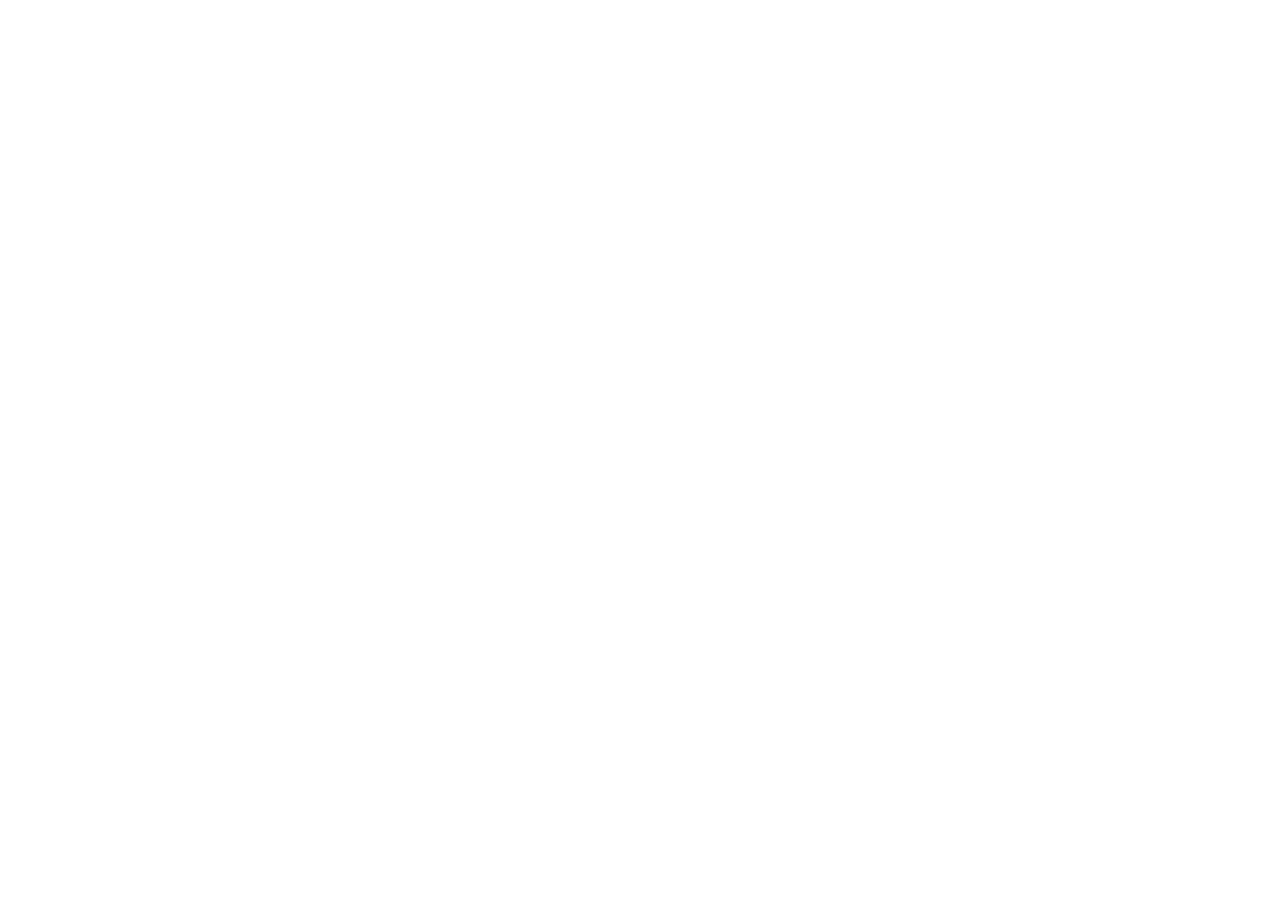
==== mail/index.html @ 0492ff19 "initial commit mail check" ====
<!DOCTYPE html>
<html lang="en">
<head>
    <meta charset="UTF-8">
    <meta http-equiv="X-UA-Compatible" content="IE=edge">
    <meta name="viewport" content="width=device-width, initial-scale=1.0">
    <title>Document</title>
    <link rel="stylesheet" href="./assets/css/style.css">
</head>
<body>
    

    <script src="./assets/css/js/main.js"></script>
</body>
</html>
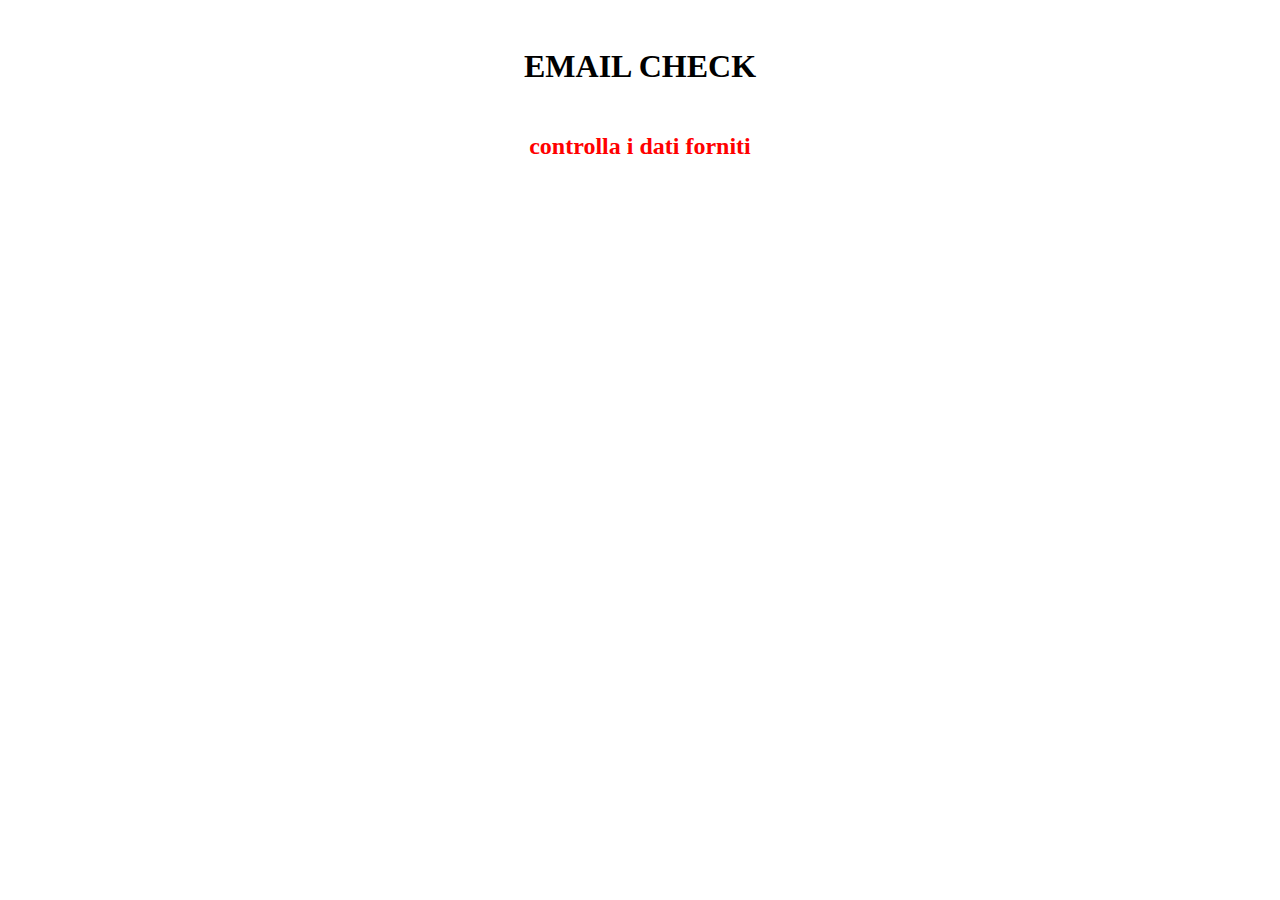
==== commit 691b1a5a: "finial commit email check" ====
--- a/mail/index.html
+++ b/mail/index.html
@@ -8,8 +8,9 @@
     <link rel="stylesheet" href="./assets/css/style.css">
 </head>
 <body>
-    
-
+    <h1>EMAIL CHECK</h1>
+    <h2 id="result"></h2>
+    <h2 id="results"></h2>
     <script src="./assets/css/js/main.js"></script>
 </body>
 </html>--- a/mail/assets/css/style.css
+++ b/mail/assets/css/style.css
@@ -0,0 +1,27 @@
+*{
+    margin: 0;
+    padding: 0;
+    box-sizing: border-box;
+}
+
+h1{
+    text-align: center;
+    padding: 3rem;
+}
+
+h2{
+    text-align: center;
+}
+
+#result{
+    color: green;
+}
+
+#results{
+    color: red;
+}
+
+h2:hover{
+    text-transform: uppercase;
+}
+
